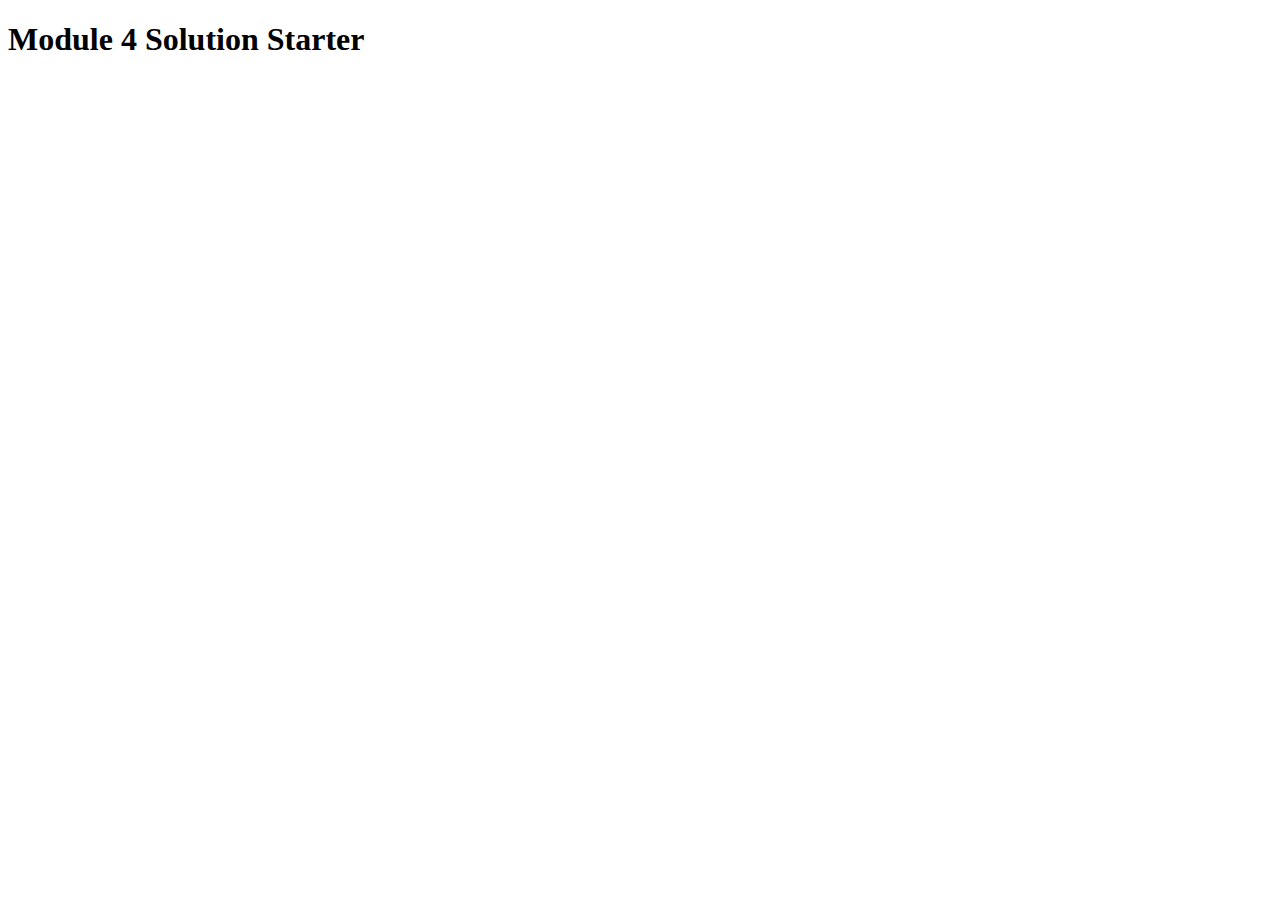
==== mod4-solution/index.html @ a5733260 "Create index.html" ====
<!DOCTYPE html>
<html>
<head>
  <meta charset="utf-8">
  <title>Module 4 Solution Starter</title>
  <script src="SpeakHello.js"></script>
  <script src="SpeakGoodBye.js"></script>
  <script src="script.js"></script>
</head>
<body>
  <h1>Module 4 Solution Starter</h1>
</body>
</html>
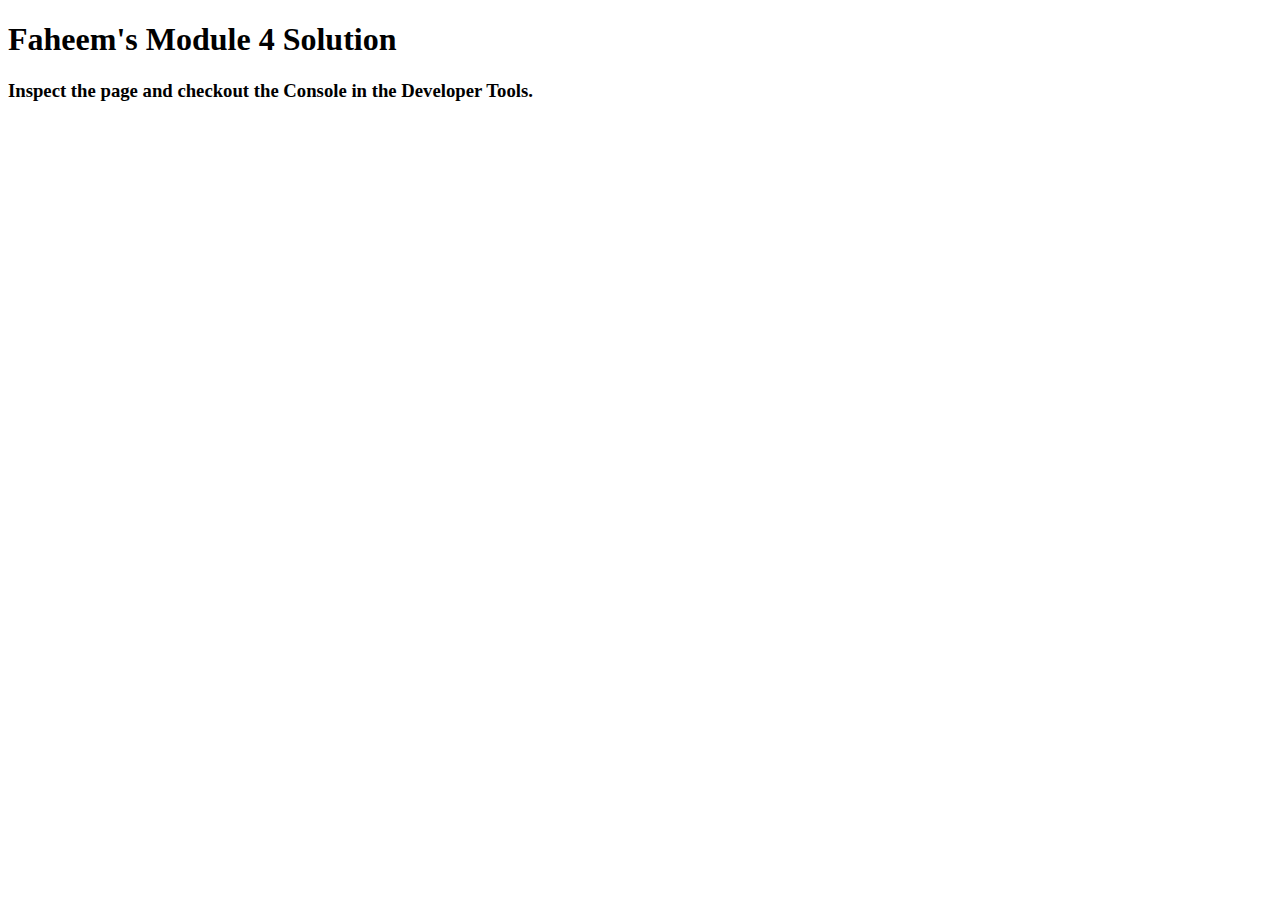
==== commit 8623b6d0: "Update index.html" ====
--- a/mod4-solution/index.html
+++ b/mod4-solution/index.html
@@ -2,12 +2,16 @@
 <html>
 <head>
   <meta charset="utf-8">
-  <title>Module 4 Solution Starter</title>
+  <title>Module 4 Solution</title>
+  <script>
+    var names = []; // DO NOT REMOVE
+  </script>
   <script src="SpeakHello.js"></script>
   <script src="SpeakGoodBye.js"></script>
   <script src="script.js"></script>
 </head>
 <body>
-  <h1>Module 4 Solution Starter</h1>
+  <h1>Faheem's Module 4 Solution</h1>
+  <h3>Inspect the page and checkout the Console in the Developer Tools.</h3>
 </body>
 </html>
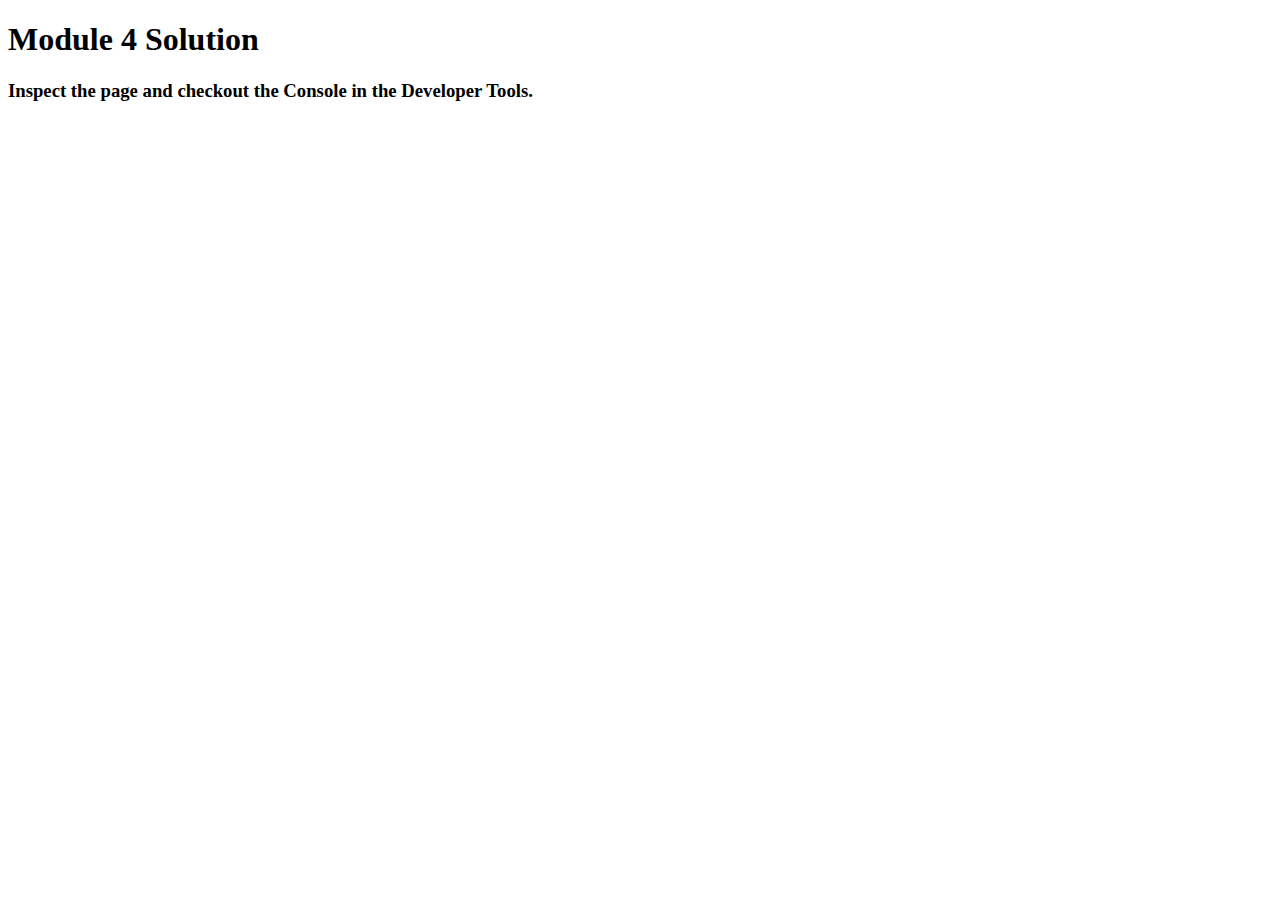
==== commit 8c343ca3: "Update index.html" ====
--- a/mod4-solution/index.html
+++ b/mod4-solution/index.html
@@ -11,7 +11,7 @@
   <script src="script.js"></script>
 </head>
 <body>
-  <h1>Faheem's Module 4 Solution</h1>
+  <h1>Module 4 Solution</h1>
   <h3>Inspect the page and checkout the Console in the Developer Tools.</h3>
 </body>
 </html>
